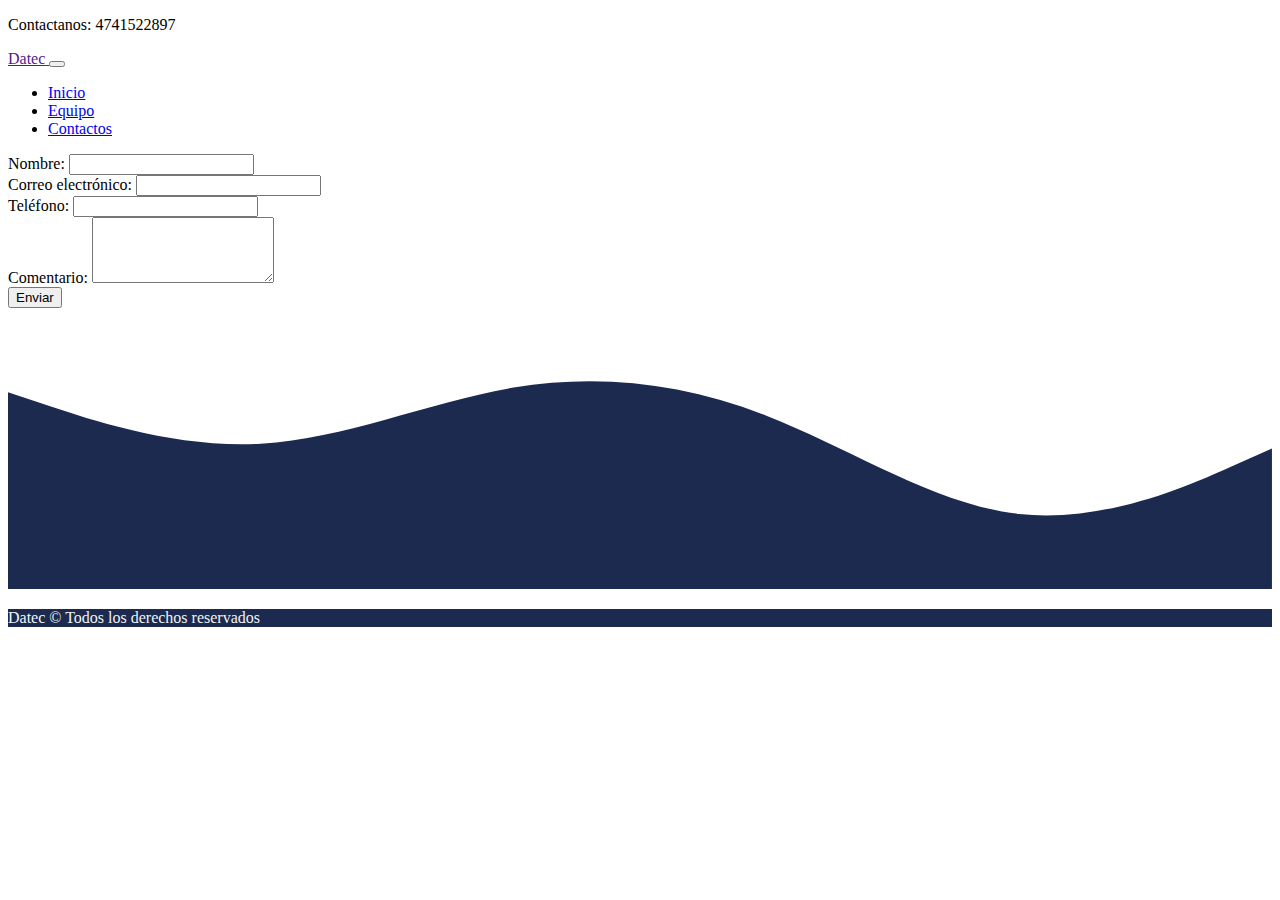
==== contactos.html @ ef334d2f "se agrego ocntactos" ====
<!doctype html>
<html lang="en">
  <head>
    <meta charset="utf-8">
    <meta name="viewport" content="width=device-width, initial-scale=1">
    <title>CONTACTOS</title>
    <link href="https://cdn.jsdelivr.net/npm/bootstrap@5.3.2/dist/css/bootstrap.min.css" rel="stylesheet" integrity="sha384-T3c6CoIi6uLrA9TneNEoa7RxnatzjcDSCmG1MXxSR1GAsXEV/Dwwykc2MPK8M2HN" crossorigin="anonymous">
    <link rel="stylesheet" href="./css/style.css">
    </head>
  <body>
    <header class="container-fluid bg-primary d-flex justify-content-center">
        <p class="text-light mb-0 p-2 fs">Contactanos: 4741522897</p>
    </header>
    <!-- Navegador -->
    <nav class="navbar navbar-expand-lg bg-body-tertiary sticky-top">
        <div class="container-fluid">
            <a class="navbar-brand" href="">
                <span class="text-primary fs-5 fw-bold">Datec</span>
            </a>
          <button 
          class="navbar-toggler" 
          type="button" 
          data-bs-toggle="collapse" 
          data-bs-target="#navbarSupportedContent" 
          aria-controls="navbarSupportedContent" 
          aria-expanded="false" 
          aria-label="Toggle navigation">
            <span class="navbar-toggler-icon"></span>
          </button>
          <div class="collapse navbar-collapse" id="navbarSupportedContent">
            <ul class="navbar-nav ms-auto mb-2 mb-lg-0">
              <li class="nav-item">
                <a class="nav-link active" aria-current="page" href="index.html">Inicio</a>
              </li>
              <li class="nav-item">
                <a class="nav-link active" aria-current="page" href="equipo.html">Equipo</a>
              </li>
              <li class="nav-item">
                <a class="nav-link active" aria-current="page" href="contactos.html">Contactos</a>
              </li>
            </ul>
          </div>
        </div>
      </nav>
      <!-- Nosotros -->
      <section>
        <div class="container w-25 text-center">
            <form action="" class="text-center">
                <div class="form-row align-items-center p-2">
                    <div class="form-group col-lg-12 p-2">
                        <label for="nombre">Nombre:</label>
                        <input type="text" id="nombre" required class="form-control border-primary">
                    </div>
                    <div class="form-group col-lg-12 p-2">
                        <label for="email">Correo electrónico:</label>
                        <input type="email" id="email" required class="form-control border-primary">
                    </div>
                    <div class="form-group col-lg-12 p-2">
                        <label for="email">Teléfono:</label>
                        <input type="email" id="email" required class="form-control border-primary">
                    </div>
                </div>
                <div class="form-group col-lg-12 p-2">
                    <label for="mensaje">Comentario:</label>
                    <textarea name="mensaje" id="mensaje" rows="4" class="form-control border-primary"></textarea>
                </div>
                <input type="submit" value="Enviar" class="btn btn-primary">
            </form>
        </div>
    </section>
      <!-- Fondo curvo -->
      <section>
        <svg xmlns="http://www.w3.org/2000/svg" viewBox="0 0 1440 320"><path fill="#1b2a4e" fill-opacity="1" d="M0,96L48,112C96,128,192,160,288,154.7C384,149,480,107,576,90.7C672,75,768,85,864,122.7C960,160,1056,224,1152,234.7C1248,245,1344,203,1392,181.3L1440,160L1440,320L1392,320C1344,320,1248,320,1152,320C1056,320,960,320,864,320C768,320,672,320,576,320C480,320,384,320,288,320C192,320,96,320,48,320L0,320Z"></path></svg>
      </section>
      <!-- Footer -->
      <footer class="w-100 d-flex justify-content-center align-items-center">
        <p class="fs-5 px-3 pt-3">
            Datec &copy; Todos los derechos reservados
        </p>
      </footer>

    <script src="https://cdn.jsdelivr.net/npm/bootstrap@5.3.2/dist/js/bootstrap.bundle.min.js" integrity="sha384-C6RzsynM9kWDrMNeT87bh95OGNyZPhcTNXj1NW7RuBCsyN/o0jlpcV8Qyq46cDfL" crossorigin="anonymous"></script>
  </body>
</html>
---- css/style.css ----
footer {
    background: #1b2a4e;
    min-height: 80%;
}
footer p {
    color: #f3f3f3;
}
.carousel-inner {
    max-height: 30rem;
}

/*media query*/

@media (max-width: 768px) {
    #intro {
        width: 90% !important;
    }
}
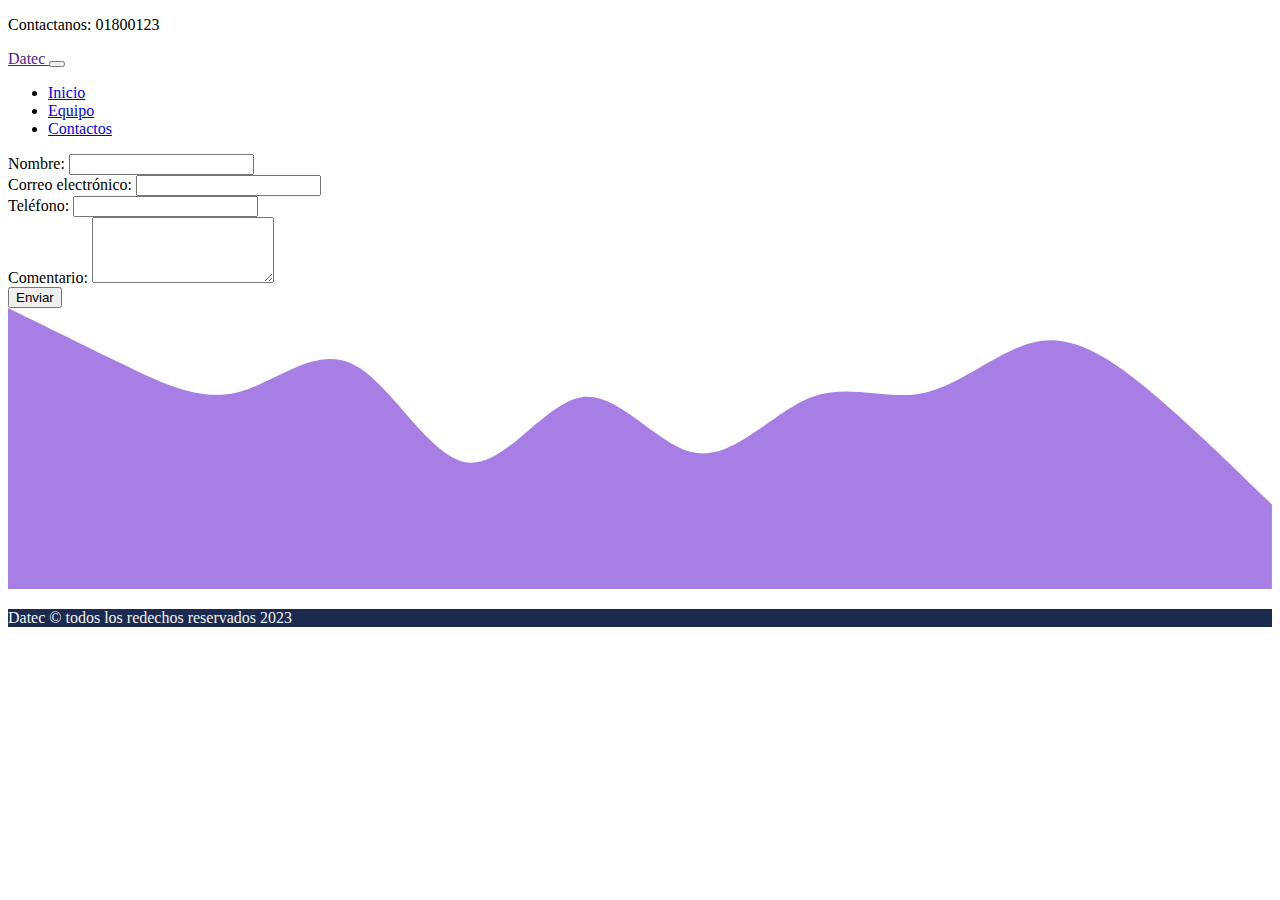
==== commit 0bcaa6b8: "pequeños detalles" ====
--- a/contactos.html
+++ b/contactos.html
@@ -9,7 +9,7 @@
     </head>
   <body>
     <header class="container-fluid bg-primary d-flex justify-content-center">
-        <p class="text-light mb-0 p-2 fs">Contactanos: 4741522897</p>
+        <p class="text-light mb-0 p-2 fs">Contactanos: 01800123</p>
     </header>
     <!-- Navegador -->
     <nav class="navbar navbar-expand-lg bg-body-tertiary sticky-top">
@@ -68,16 +68,16 @@
             </form>
         </div>
     </section>
-      <!-- Fondo curvo -->
-      <section>
-        <svg xmlns="http://www.w3.org/2000/svg" viewBox="0 0 1440 320"><path fill="#1b2a4e" fill-opacity="1" d="M0,96L48,112C96,128,192,160,288,154.7C384,149,480,107,576,90.7C672,75,768,85,864,122.7C960,160,1056,224,1152,234.7C1248,245,1344,203,1392,181.3L1440,160L1440,320L1392,320C1344,320,1248,320,1152,320C1056,320,960,320,864,320C768,320,672,320,576,320C480,320,384,320,288,320C192,320,96,320,48,320L0,320Z"></path></svg>
-      </section>
-      <!-- Footer -->
-      <footer class="w-100 d-flex justify-content-center align-items-center">
-        <p class="fs-5 px-3 pt-3">
-            Datec &copy; Todos los derechos reservados
-        </p>
-      </footer>
+
+    <!-- Fondo curvo -->
+    <section>
+        <svg xmlns="http://www.w3.org/2000/svg" viewBox="0 0 1440 320"><path fill="#5000ca" fill-opacity="0.5" d="M0,0L21.8,10.7C43.6,21,87,43,131,64C174.5,85,218,107,262,96C305.5,85,349,43,393,64C436.4,85,480,171,524,176C567.3,181,611,107,655,101.3C698.2,96,742,160,785,165.3C829.1,171,873,117,916,101.3C960,85,1004,107,1047,96C1090.9,85,1135,43,1178,37.3C1221.8,32,1265,64,1309,101.3C1352.7,139,1396,181,1418,202.7L1440,224L1440,320L1418.2,320C1396.4,320,1353,320,1309,320C1265.5,320,1222,320,1178,320C1134.5,320,1091,320,1047,320C1003.6,320,960,320,916,320C872.7,320,829,320,785,320C741.8,320,698,320,655,320C610.9,320,567,320,524,320C480,320,436,320,393,320C349.1,320,305,320,262,320C218.2,320,175,320,131,320C87.3,320,44,320,22,320L0,320Z" data-darkreader-inline-fill="" style="--darkreader-inline-fill: #4000a2;"></path></svg>
+    </section>
+
+    <!-- Footer -->
+    <footer class="w-100 d-flex justify-content-center align-items-center">
+        <p class="fs-5 px-3 pt-3">Datec &copy; todos los redechos reservados 2023</p>
+    </footer>
 
     <script src="https://cdn.jsdelivr.net/npm/bootstrap@5.3.2/dist/js/bootstrap.bundle.min.js" integrity="sha384-C6RzsynM9kWDrMNeT87bh95OGNyZPhcTNXj1NW7RuBCsyN/o0jlpcV8Qyq46cDfL" crossorigin="anonymous"></script>
   </body>
--- a/css/style.css
+++ b/css/style.css
@@ -9,10 +9,24 @@
     max-height: 30rem;
 }
 
-/*media query*/
-
-@media (max-width: 768px) {
-    #intro {
+/*Media query*/
+@media (max-width:768px){
+    #intro, #equipo{
         width: 90% !important;
     }
-}+    .fila{
+        width: 100% !important;
+        text-align: center;
+    }
+}
+@media (max-width:576px){
+    .wrap{
+        flex-wrap: wrap;
+        justify-content: center;
+        text-align: center;
+    }
+}
+#img-equipo{
+    max-height: 30rem !important;
+    width: 60%;
+}
